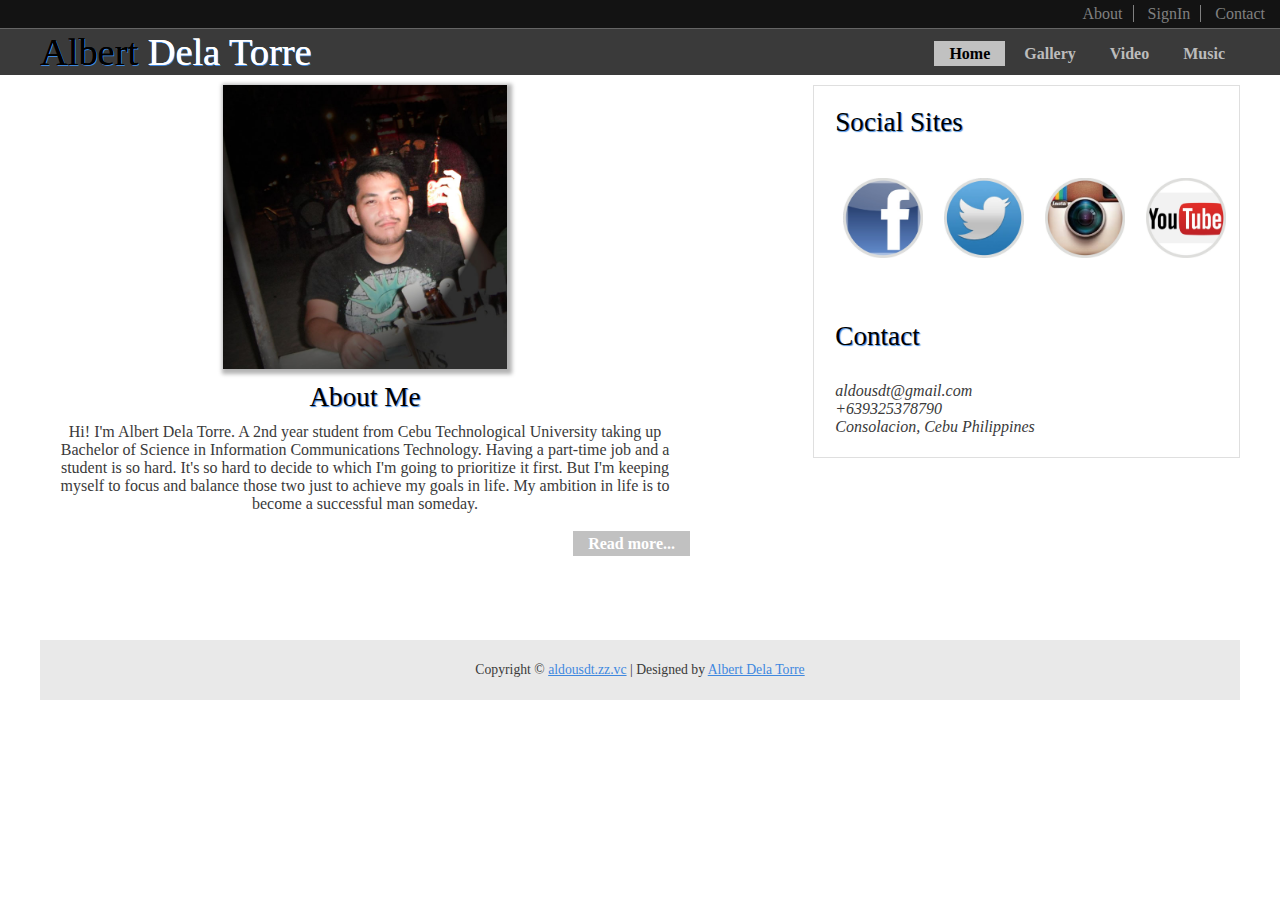
==== index.html @ d4a0db07 "Add files via upload" ====
<!DOCTYPE HTML5>
<html>
<head>
<meta charset="utf-8"-->
<meta name="viewport" content="width=device-width, initial-scale=1.0"-->
<title>About Me|Albert Dela Torre</title>
  <link rel="icon" href="images/cavs.png" type="image/x-icon">
  <link rel="stylesheet" href="style.css">
</head>
<body>
<header>
	<div class="topNav">
    	<ul>
        	<li><a href="about.html">About</a></li>
            <li><a href="http://www.facebook.com">SignIn</a></li>
            <li class="lastTN"><a href="aldousdt@gmail.com">Contact</a></li>
        </ul>
    </div>
    <div class="logoContainer">
        <div class="logo">
            <h1><a href="index.html">Albert<span> Dela Torre</span></a></h1>
            <nav>
                <ul>
                    <li class="active"><a href="index.html">Home</a></li>
                    <li><a href="gallery.html">Gallery</a></li>
                    <li><a href="video.html">Video</a></li>
                    <li><a href="music.html">Music</a></li></li>
                </ul>
            </nav>
            <div class="clearfloat"></div>
        </div>
    </div>
    <div class="clearfloat"></div>
</header>
<div class="wrapper">
	<div class="contentBody">
    	<div class="post">
            <center><img src="images/pic.jpg" alt="pic1"></center>
            <h2><center>About Me</h2></center>
            <p><center>
            	Hi! I'm Albert Dela Torre. A 2nd year student from Cebu Technological University taking up Bachelor of Science in Information Communications Technology. Having a part-time job and a student is so hard. It's so hard to decide to which I'm going to prioritize it first. But  I'm keeping myself to focus and balance those two just to achieve my goals in life. My ambition in life is to become a successful man someday.
            </p></center>
            <p class="button"><a href="#">Read more...</a></p>
        </div>

        <div class="clearfloat"></div>
    </div>
    <div class="sidebar">
    	<div class="adsContainer">
        	<h2>Social Sites</h2>
        	<div class="ads"><a href="https://www.facebook.com/aldousdt"><img src="images/fblogo.jpg" title="Facebook"></a></div>
            <div class="ads"><a href="https://www.twitter.com/darkalbert"><img src="images/twitter.jpg" title="Twitter"></a></div>
            <div class="ads"><a href="https://www.instagram.com/aldousdt"><img src="images/instagram.jpg" title="Instagram"></a></div>
            <div class="ads"><a href="https://www.youtube.com/albertdelatorre87"><img src="images/youtube.png" title="YouTube"></a></div>
            <div class="clearfloat"></div>
		</div>
    	<div class="sidebarBox">
        	<h2>Contact</h2>
            <ul>
            	<li><a href=""></a></li>
                <li><i>aldousdt@gmail.com</i>
                <li><i>+639325378790</li></i>
                <li><i>Consolacion, Cebu Philippines</li></i>
                <li></li>
                <li></li>
                <li></li>
            </ul>
        </div>
        <div class="clearfloat"></div>
    </div>
    <div class="clearfloat"></div>
    <footer>
  		<p>
            Copyright &copy; <a href="#">aldousdt.zz.vc</a> | Designed by <a href="albertdelatorre.zz.vc" title="My Webpage">Albert Dela Torre</a>
        </p>
    </footer>
</div>
</body>
</html>
---- style.css ----
*{ margin:0;
  padding:0;
}
body {
  font-family: 'Oranienbaum', serif;
  font-size:100%;
  background: url(../images/siteBackground.jpg) repeat left top;
  margin: 0;
  padding: 0;
  color: #3a3a3a;
}
h1 {
  float:left;
}
h1 a {
  font-size:1.2em; 
  font-family: 'Skranji', cursive;
  text-decoration:none;
  color:#000;
  font-weight:normal;
  text-shadow:0 0px, 1px 1px #3f88df;
}
h1 a:hover {
  color:#fff;
  text-decoration:none;
}
h2 {
  font-size:1.7em;
  color:#000;
  font-weight:inherit;
  margin:0 0 10px 0;
  text-align: left;
  text-shadow: 1px 1px 1px #3f88df;
}
h3{

  font-size:1.1em;
  color:#000;
  font-weight:inherit;
  line-height: 8px;
  margin:15px 0 10px 0;
  text-align: center;
}
h4 {
  font-size:1.1em;
  color:#3f88df;
  font-weight:inherit;
  margin:0 0 10px 0;
  text-align: center;
  text-shadow: 1px 1px 1px #000;
}
span {
  color:#fff;
}
.slogan {
  text-transform:uppercase;
  font-size:0.6em;
}
a img { 
  border: none;
  width: 80px;
  height: 80px;
}
a {
  color: #3a3a3a;
  text-decoration: none; 
}
a:hover { 
  color: #c0c4b9;
  text-decoration: underline;
}
img {
  width: 284px;
  height: 284px;
  margin-bottom: 13px;
  }
p {
  line-height:140%;
}
hr {
  background: none repeat scroll 0 0 #e9e9e9;
    border: 0 none;
    height: 1px;
    margin: 15px 0;
}
.topNav {
  background:#131313;
  border-bottom:1px solid #656565;
  text-align:right;
  padding:5px;
}
.lastTN {
  border-right:0px !important;
}
.topNav li {
  list-style:none;
  display:inline;
  border-right:1px solid #808080;
  padding: 0 10px;
}
.topNav a {
  color:#808080;
}
.logoContainer {
  background:#3a3a3a;
  padding:1px 0;
}
.wrapper, .logo {
  width:93.75%; /* 960px/1024px  */
  margin:0 auto;
}
header {
  margin-bottom:10px;
}
.contentBody {

  width:54.166666666666666666666666666667%;
  float:left;
}
.content{
  width: 100%;
}
.post {
  margin-bottom:10%;
}
.post img{
   box-shadow: 2px 2px 4px 3px rgba(0,0,0,0.3);
}
.post video{
  width: 80%;
}
.sidebar {
  width:35.416666666666666666666666666667%;
  float:right;
  border:1px solid #dfdfdf;
}
.sidebar h2{
  padding:5% 5% 0 5%;
}
.sidebar ul{
  padding:0% 5% 5% 5%;
}
.sidebarBox li {
  display:block;
  list-style:0;
  width:100%;
}
.sidebarBox li a {
  display:block;
  padding:10px 10px 10px 20px;
  background:url(../images/p.png) no-repeat 5px 12px;
  text-decoration:none;
  font-style:italic;
}

.sidebarBox li a:hover {
  background:#78bd00;
  color:#ffffff;
}
.ads {
  float: left;
  padding: 8px;
  width:10%;
  margin:5%;
}
.button {
  font-weight:bold;
  padding-top:20px;
  text-align:right;
}
.button a {
  background:#c1c1c1;
  padding:4px 15px;
  color:#ffffff;
}
footer {
  text-align: center;
  padding:20px 0;
  background:#e9e9e9;
  margin:20px 0 0 0;
}
footer p {
  font-size:0.8571428571428571em; /* 12px/14px */
  padding: 0 10px;
}
footer a {
  color:#3f88df;
  text-decoration:underline;
}
footer a:hover {
  color:#3f88df;
  text-decoration:none;
}
.clearfloat { 
  clear:both;
  height:0;
  line-height: 0px;
}
/**************************/
/*********************************Begin main menu****************************************/
/**************************/
nav {
  float:right;
  padding:15px 0 0 0;
}
nav li {
  list-style:none;
  display:inline;
}
nav li a {
  font-family: 'McLaren'
  text-shadow: none;
  text-decoration: none;
  padding:4px 15px;
  font-weight:bold;
  color:#bcbcbc;
}
nav li a:hover {
  color:#ffffff;
  text-decoration:none;
}
nav .active a {
  color:#000;
  background:#c1c1c1;
}
nav select {
      display: none;
    }
select {
  width:200px;
}
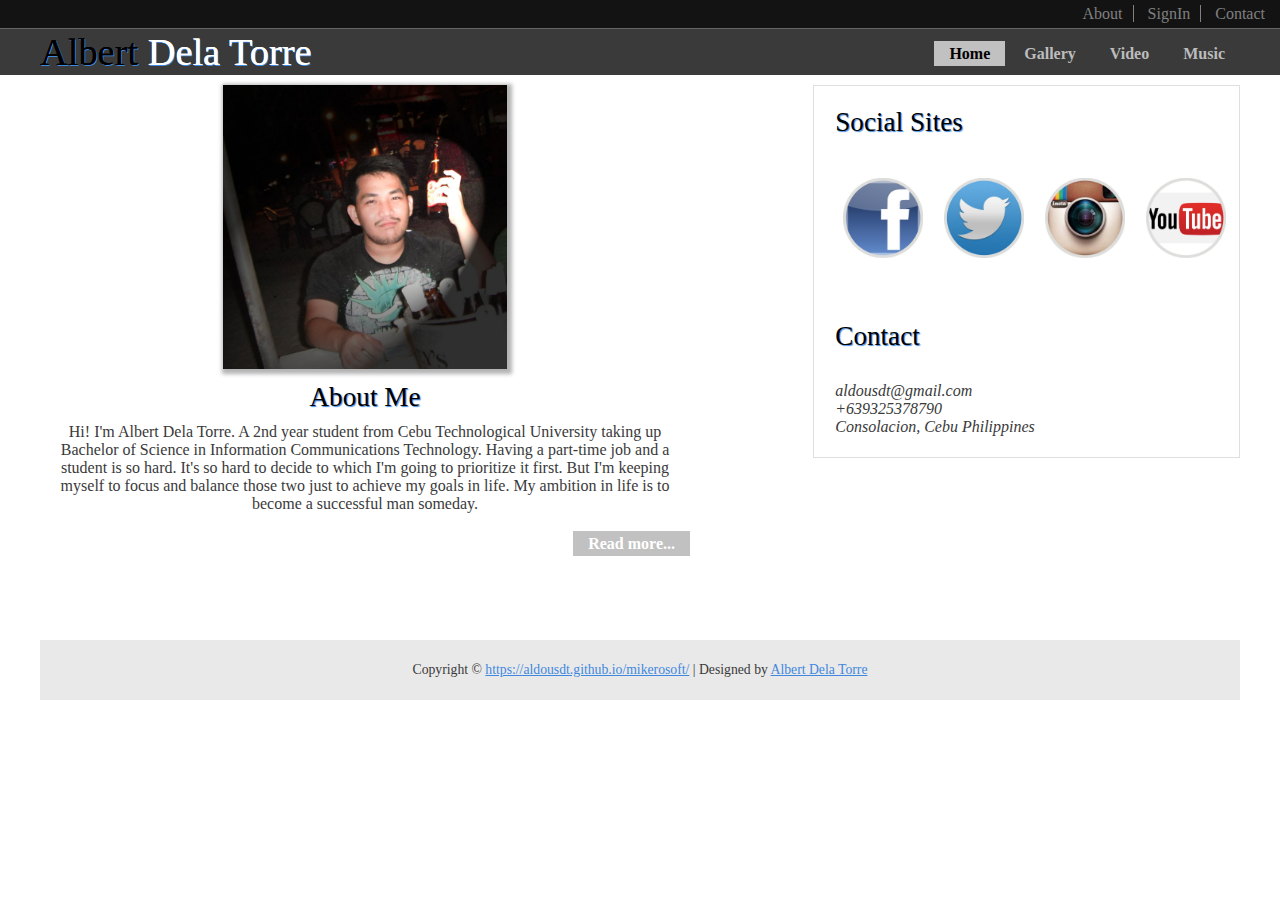
==== commit 1dccaf05: "Update index.html" ====
--- a/index.html
+++ b/index.html
@@ -72,7 +72,7 @@
     <div class="clearfloat"></div>
     <footer>
   		<p>
-            Copyright &copy; <a href="#">aldousdt.zz.vc</a> | Designed by <a href="albertdelatorre.zz.vc" title="My Webpage">Albert Dela Torre</a>
+            Copyright &copy; <a href="#">https://aldousdt.github.io/mikerosoft/</a> | Designed by <a href="https://aldousdt.github.io/mikerosoft/" title="My Webpage">Albert Dela Torre</a>
         </p>
     </footer>
 </div>
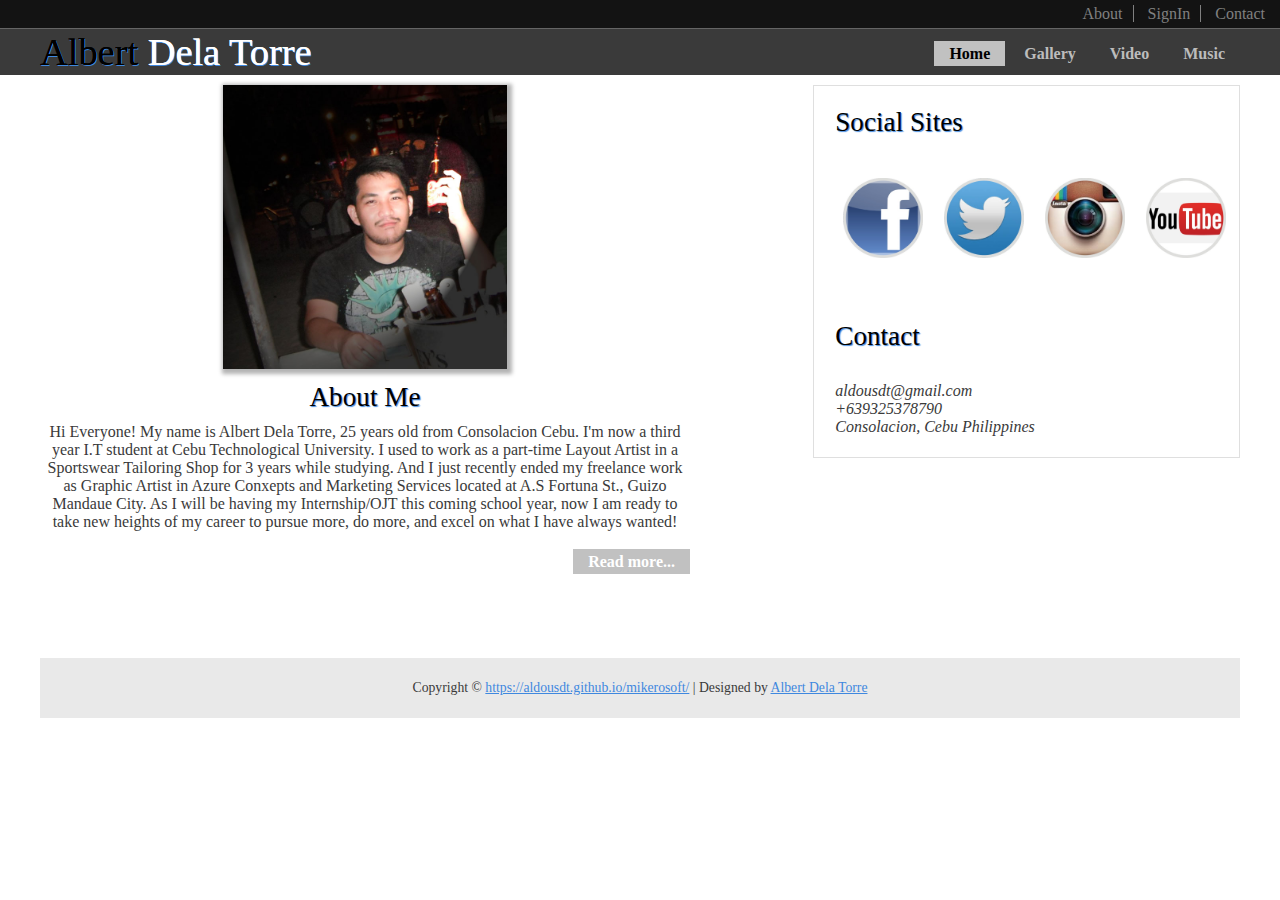
==== commit 04db016b: "Update index.html" ====
--- a/index.html
+++ b/index.html
@@ -39,7 +39,10 @@
             <center><img src="images/pic.jpg" alt="pic1"></center>
             <h2><center>About Me</h2></center>
             <p><center>
-            	Hi! I'm Albert Dela Torre. A 2nd year student from Cebu Technological University taking up Bachelor of Science in Information Communications Technology. Having a part-time job and a student is so hard. It's so hard to decide to which I'm going to prioritize it first. But  I'm keeping myself to focus and balance those two just to achieve my goals in life. My ambition in life is to become a successful man someday.
+		    Hi Everyone! My name is Albert Dela Torre, 25 years old from Consolacion Cebu. I'm now a third year I.T student at Cebu Technological University. I used to work as a part-time Layout Artist in a Sportswear Tailoring Shop for 3 years while studying.
+And I just recently ended my freelance work as Graphic Artist in Azure Conxepts and Marketing Services located at A.S Fortuna St., Guizo Mandaue City.
+
+As I will be having my Internship/OJT this coming school year, now I am ready to take new heights of my career to pursue more, do more, and excel on what I have always wanted!
             </p></center>
             <p class="button"><a href="#">Read more...</a></p>
         </div>
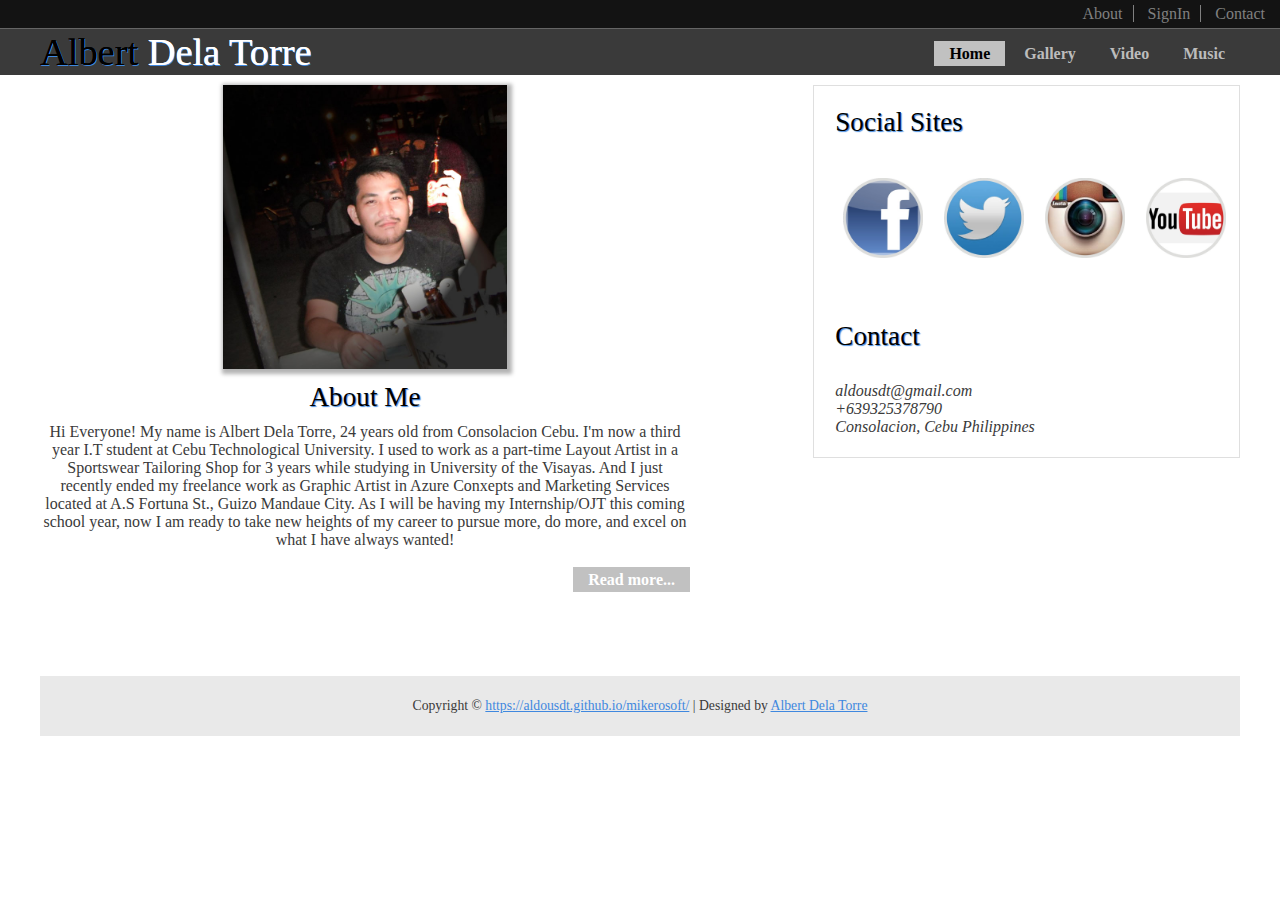
==== commit ebd2bf26: "Update index.html" ====
--- a/index.html
+++ b/index.html
@@ -39,7 +39,7 @@
             <center><img src="images/pic.jpg" alt="pic1"></center>
             <h2><center>About Me</h2></center>
             <p><center>
-		    Hi Everyone! My name is Albert Dela Torre, 25 years old from Consolacion Cebu. I'm now a third year I.T student at Cebu Technological University. I used to work as a part-time Layout Artist in a Sportswear Tailoring Shop for 3 years while studying.
+Hi Everyone! My name is Albert Dela Torre, 24 years old from Consolacion Cebu. I'm now a third year I.T student at Cebu Technological University. I used to work as a part-time Layout Artist in a Sportswear Tailoring Shop for 3 years while studying in University of the Visayas.
 And I just recently ended my freelance work as Graphic Artist in Azure Conxepts and Marketing Services located at A.S Fortuna St., Guizo Mandaue City.
 
 As I will be having my Internship/OJT this coming school year, now I am ready to take new heights of my career to pursue more, do more, and excel on what I have always wanted!
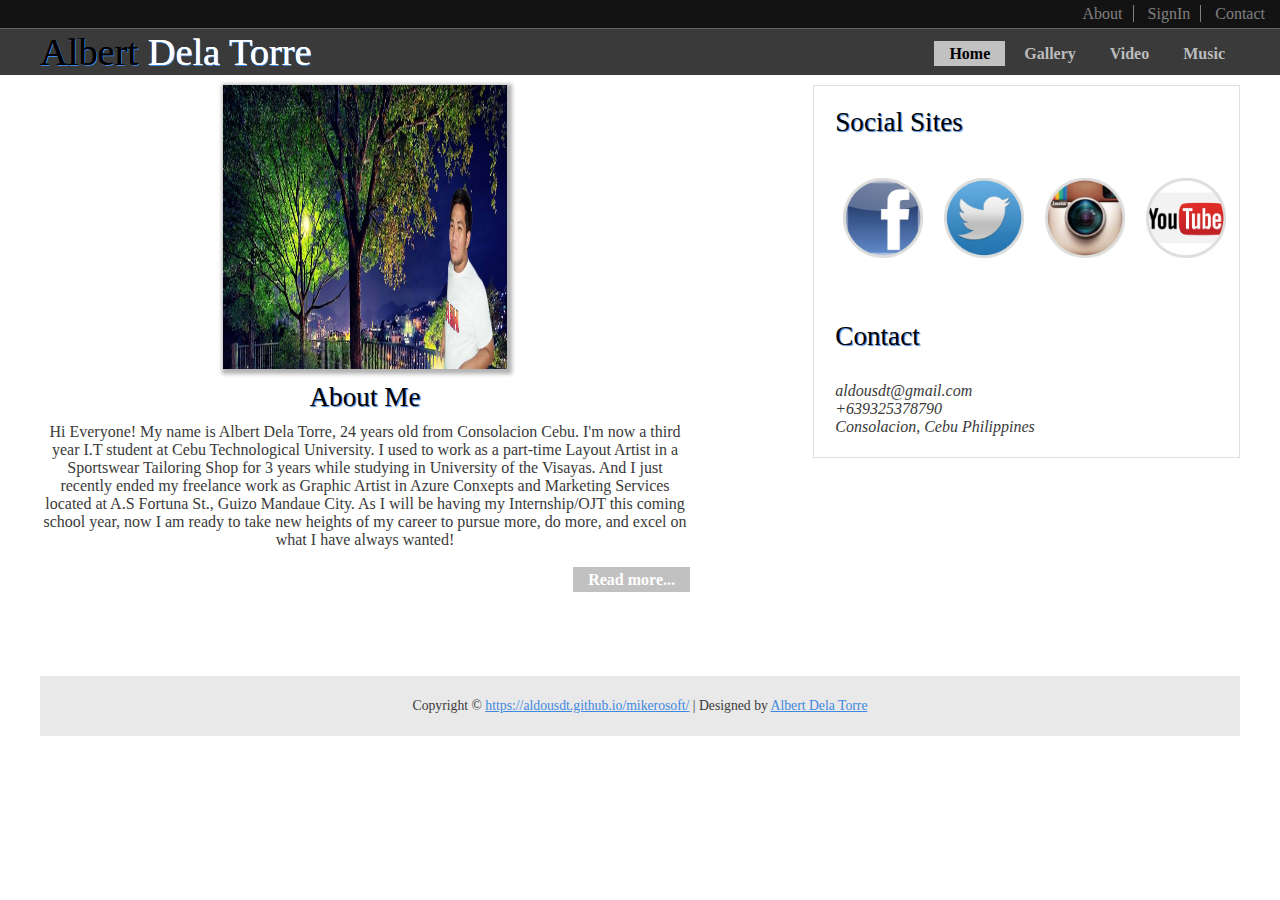
==== commit 3d59740b: "Update index.html" ====
--- a/index.html
+++ b/index.html
@@ -36,7 +36,7 @@
 <div class="wrapper">
 	<div class="contentBody">
     	<div class="post">
-            <center><img src="images/pic.jpg" alt="pic1"></center>
+            <center><img src="images/pose.jpg" alt="pose"></center>
             <h2><center>About Me</h2></center>
             <p><center>
 Hi Everyone! My name is Albert Dela Torre, 24 years old from Consolacion Cebu. I'm now a third year I.T student at Cebu Technological University. I used to work as a part-time Layout Artist in a Sportswear Tailoring Shop for 3 years while studying in University of the Visayas.
